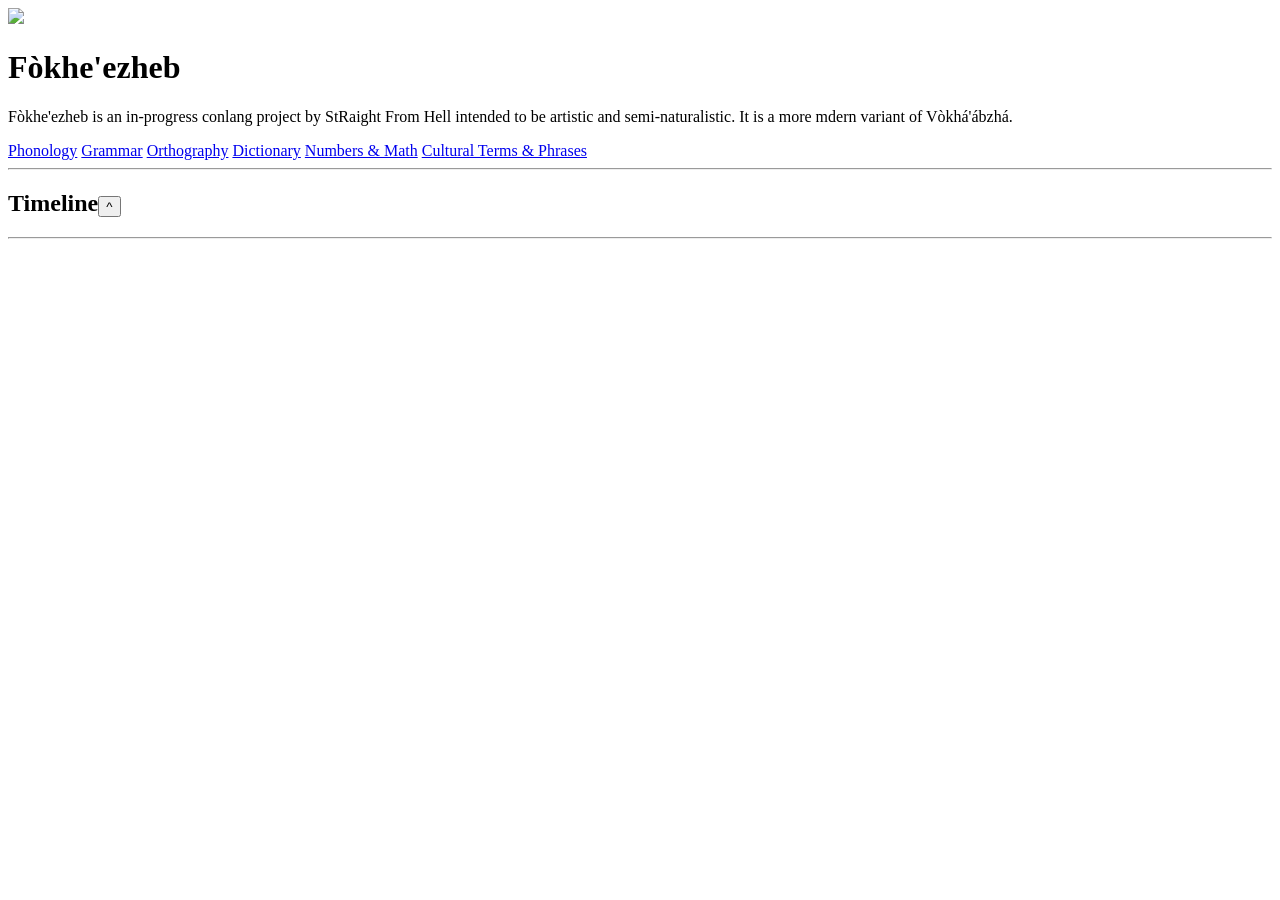
==== index.html @ 8d470a09 "Create index.html" ====
<!DOCTYPE html>
<html lang="en">
<head>
    <title>Fòkhe'ezheb</title>
    <meta charset="UTF-8">
    <meta name="viewport" content="width=device-width, initial-scale=1">
    <link rel="stylesheet" href="css/style.css">
    <link rel="preconnect" href="https://fonts.googleapis.com">
    <link rel="preconnect" href="https://fonts.gstatic.com" crossorigin>
    <link href="https://fonts.googleapis.com/css2?family=DM+Mono:ital,wght@0,300;0,400;0,500;1,300;1,400;1,500&family=EB+Garamond:ital,wght@0,400..800;1,400..800&display=swap" rel="stylesheet">
</head>
<body>
    <header>
        <img src="img/Vòkhá'ábzhá.svg">
        <h1>Fòkhe'ezheb</h1>
    </header>
    <main>
        <div class="spacer"></div>
        <p>Fòkhe'ezheb is an in-progress conlang project by StRaight From Hell intended to be artistic and semi-naturalistic. 
            It is a more mdern variant of Vòkhá'ábzhá. 
        </p>
        <a href="phonology.html">Phonology</a>
        <a href="grammar/overview.html">Grammar</a>
        <a href="orthography.html">Orthography</a>
        <a href="dictionary/dictionary.html">Dictionary</a>
        <a href="numbers/overview.html">Numbers & Math</a>
        <a href="#">Cultural Terms & Phrases</a>
        <hr>
        <h2>Timeline<button id="historyBtn" onclick="show('history')">^</button></h2>
        <div id="history" style="display: none;">
            <h3>Old Vòkhá'ábzhá</h3>
            <p>Very little is documented of this era, but some guesses can be made about the phonotactics & grammar.</p>
            <h3>Transitional Vòkhá'ábzhá</h3>
            <p>Refers to the period where articles, other particles, & some sounds start to be obselite</p>
            <h3>Pre-French Modern (you are here)</h3>
            <p>The brief period where most of the changes settled before French intervention in the East.</p>
            <h3>Vocat Flanseizə</h3>
            <p>Some French explorers settled down on the Eastern part of the island. Over time the Vòkhá'ábzhá-French pidgin evolved 
                into its own language.
            </p>
            <h3>Fəked.zheb</h3>
            <p>In the West Vòkhá'ábzhá got to evolve on its own into the modern Fəked.zheb.</p>
        </div>
        <hr>
        <!-- <h2>Additional Worldbuilding Information<button id="worldbuildingBtn" onclick="show('worldbuilding')">^</button></h2>
        <div id="worldbuilding" style="display: none;">
            <p>Vòkhá'ábzhá is a primarily isolated language spoken on an island in the Atlantic; somewhere between Greenland, Ireland, 
                and Eastern Canada. This island is called Pkərròntubzhá. Despite Pkərròntubzhá's diminutive landmass, it has many lakes 
                and rivers, which lead to water's importance in Vòkhá'ábzhá.
            </p>
        </div> -->
    </main>

    <script>
        function show(section){
            var part = document.getElementById(section);
            var btn = document.getElementById(section+"Btn");
            if (part.style.display == "block"){ 
                part.style.display = "none";
                btn.style.rotate = "0deg";
            }else{
                part.style.display = "block";
                btn.style.rotate = "-180deg";
            }
        }
    </script>
</body>
</html>
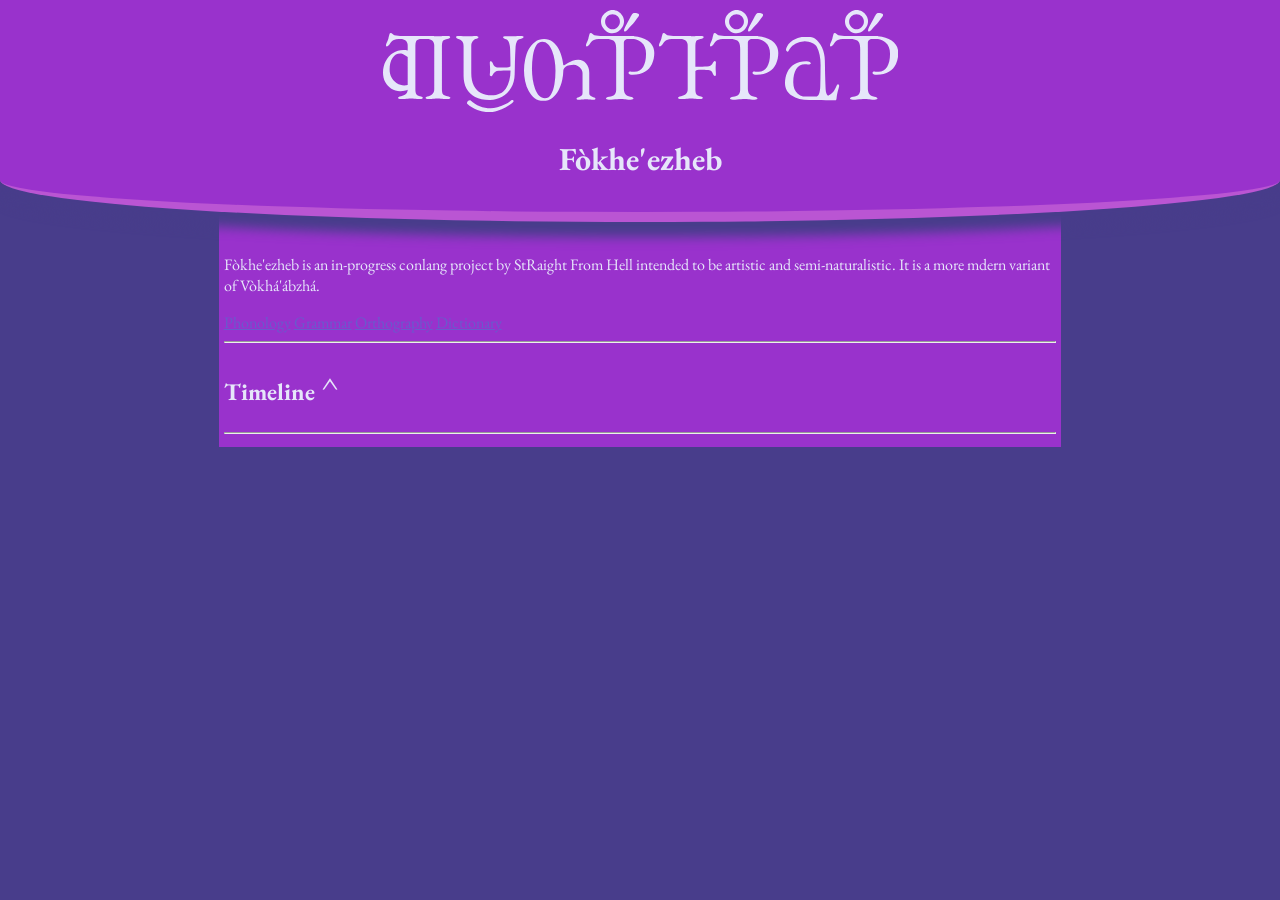
==== commit 1450d6a4: "Update index.html" ====
--- a/index.html
+++ b/index.html
@@ -19,12 +19,10 @@
         <p>Fòkhe'ezheb is an in-progress conlang project by StRaight From Hell intended to be artistic and semi-naturalistic. 
             It is a more mdern variant of Vòkhá'ábzhá. 
         </p>
-        <a href="phonology.html">Phonology</a>
-        <a href="grammar/overview.html">Grammar</a>
-        <a href="orthography.html">Orthography</a>
-        <a href="dictionary/dictionary.html">Dictionary</a>
-        <a href="numbers/overview.html">Numbers & Math</a>
-        <a href="#">Cultural Terms & Phrases</a>
+        <a href="#">Phonology</a>
+        <a href="#">Grammar</a>
+        <a href="#">Orthography</a>
+        <a href="#">Dictionary</a>
         <hr>
         <h2>Timeline<button id="historyBtn" onclick="show('history')">^</button></h2>
         <div id="history" style="display: none;">
@@ -32,6 +30,7 @@
             <p>Very little is documented of this era, but some guesses can be made about the phonotactics & grammar.</p>
             <h3>Transitional Vòkhá'ábzhá</h3>
             <p>Refers to the period where articles, other particles, & some sounds start to be obselite</p>
+            <a href="https://straight-from-hell.github.io/vokhatabzha/">Check it out</a>
             <h3>Pre-French Modern (you are here)</h3>
             <p>The brief period where most of the changes settled before French intervention in the East.</p>
             <h3>Vocat Flanseizə</h3>
--- a/css/style.css
+++ b/css/style.css
@@ -0,0 +1,113 @@
+html{
+  font-size: 10px;
+  font-family: "EB Garamond", serif;
+}
+body{
+  font-size: 1.6rem;
+  
+  display: grid;
+  grid-template-columns: repeat(12, 1fr);
+
+  background: darkslateblue;
+  color: lavender;
+}
+
+header{
+  /* grid-column: span 12; */
+  text-align: center;
+  vertical-align: bottom;
+  position: fixed;
+  top: 0;
+  left: 0;
+  width: 100vw;
+  min-height: 200px;
+  background: linear-gradient(to bottom, darkorchid 60%, transparent 60%);
+  padding-top: 10px;
+  z-index: 1000;
+}
+header *{
+  background: darkorchid;
+}
+h1{
+  border-radius: 0 0 50% 50%;
+  corner-shape: bevel;
+  border-bottom: 10px solid mediumorchid;
+  padding-bottom: 1em;
+  box-shadow: 0px 15px 12px darkslateblue;
+  /* outline-top: 500px solid midnightblue; doesn't work, need new method*/
+}
+main{
+  grid-column-start: 3;
+  grid-column-end: 11;
+  background: darkorchid;
+  padding: 5px;
+}
+.spacer{
+  height: 225px;
+}
+
+button{
+  background: none;
+  border: none;
+  color: lavender;
+  font-family: "EB Garamond", serif;
+  font-size: 1.5em;
+  /* display: inline; */
+  transition: all 0.2s;
+  z-index: -1;
+}
+
+td{
+  /* min-width: 5vw; */
+  max-width: 20vw;
+  padding-bottom: 2em;
+  border-left: 1px dashed mediumorchid;
+  vertical-align: top;
+  padding-left: 5px;
+  padding-right: 10px;
+}
+.entry, .entry *{
+  font-weight: bold !important;
+  padding-bottom: 0 !important;
+}
+
+.lineUnder, .lineUnder *{
+  border-bottom: 1px solid lavender;
+}
+
+i{
+  font-style: normal;
+  color: magenta;
+}
+
+a{
+  color: slateblue;
+}
+a:hover{
+  color: azure;
+}
+
+.entry a{
+  color: lavender;
+  text-decoration: none;
+}
+.entry a:hover{
+  text-decoration: underline;
+}
+
+#example{
+  font-style: italic;
+}
+
+/* responsive code goes here vvv */
+@media only screen and (max-width: 850px/*may need to change number*/) {
+  main{
+    grid-column: span 12;
+  }
+  body{
+    font-size: 1.4rem;
+  }
+  td{
+    max-width: 30vw;
+  }
+}
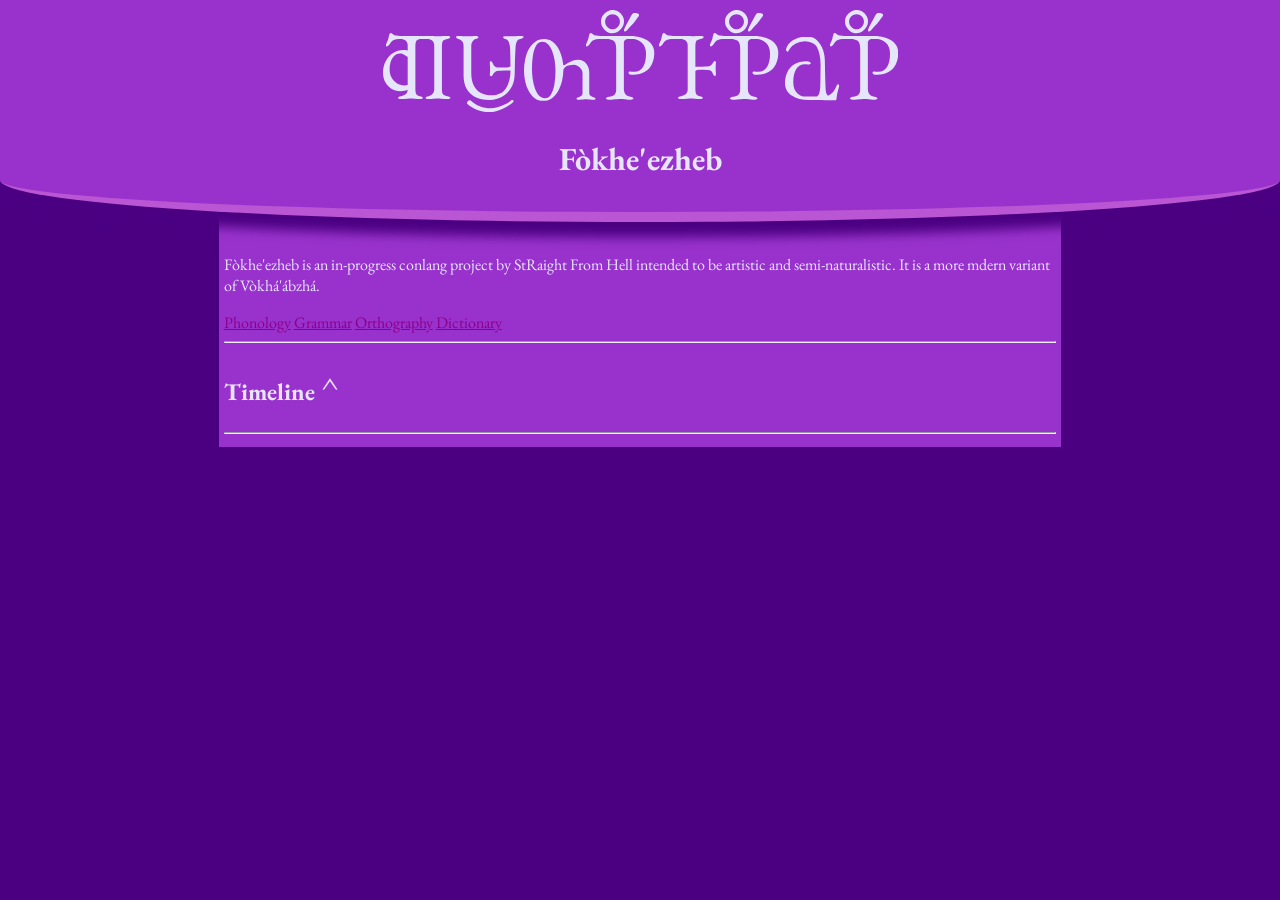
==== commit 1ca65655: "Update index.html" ====
--- a/index.html
+++ b/index.html
@@ -31,6 +31,7 @@
             <h3>Transitional Vòkhá'ábzhá</h3>
             <p>Refers to the period where articles, other particles, & some sounds start to be obselite</p>
             <a href="https://straight-from-hell.github.io/vokhatabzha/">Check it out</a>
+            <a href="overview.html">Overview of changes from transitional</a>
             <h3>Pre-French Modern (you are here)</h3>
             <p>The brief period where most of the changes settled before French intervention in the East.</p>
             <h3>Vocat Flanseizə</h3>
--- a/css/style.css
+++ b/css/style.css
@@ -8,7 +8,7 @@
   display: grid;
   grid-template-columns: repeat(12, 1fr);
 
-  background: darkslateblue;
+  background: indigo;
   color: lavender;
 }
 
@@ -33,7 +33,7 @@
   corner-shape: bevel;
   border-bottom: 10px solid mediumorchid;
   padding-bottom: 1em;
-  box-shadow: 0px 15px 12px darkslateblue;
+  box-shadow: 0px 15px 12px indigo;
   /* outline-top: 500px solid midnightblue; doesn't work, need new method*/
 }
 main{
@@ -77,14 +77,14 @@
 
 i{
   font-style: normal;
-  color: magenta;
+  color: darkmagenta;
 }
 
 a{
-  color: slateblue;
+  color: darkmagenta;
 }
 a:hover{
-  color: azure;
+  color: lavender;
 }
 
 .entry a{
